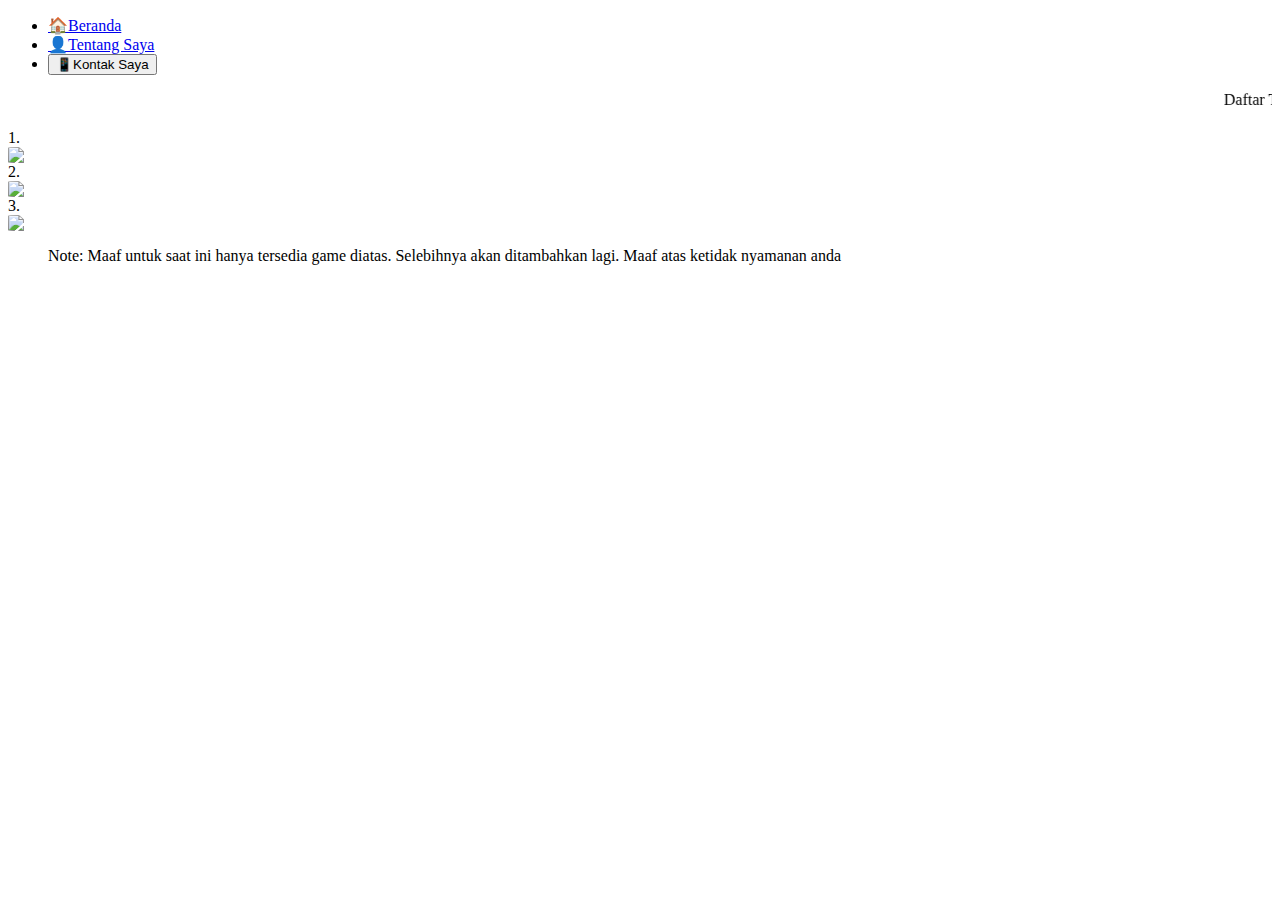
==== index.html @ 8b940a96 "Create index.html" ====
<!DOCTYPE html>
<html lang="en">
<head>
    <meta charset="UTF-8">
    <meta http-equiv="X-UA-Compatible" content="IE=edge">
    <meta name="viewport" content="width=device-width, initial-scale=1.0">
    <title>Document</title>
    <link rel="stylesheet" href="style.css">
</head>
<body>
    <header>
        <nav>
        <ul class="nav_links">
            <li><a href="daftar.html" target="main">🏠Beranda</a></li>
            <li><a href="tentang-saya.html" target="main">👤Tentang Saya</a></li>
            <li><a href="https://api.whatsapp.com/send/?phone=6285156704065&text&app_absent=0"><button>📱Kontak Saya</button></a></li>
        </ul>
    </nav>
    </header>
    <div class="rara">
        <marquee>Daftar Top Up Game Qyuttt Store</marquee>
        <p align="left">
            <p>1.<a href="Mobalog.html" target="main"><img src="https://fixioner.com/wp-content/uploads/2021/09/Mobile-Legends-fixioner-1024x576.jpeg" width="200px" style="display: block; border-radius: 5%;"></a>
            2.<a href="AOV.html" target="main"><img src="https://fixioner.com/wp-content/uploads/2021/09/AOV-fixioner-1024x576.jpg" width="200px" style="display: block; border-radius: 5%;"></a>   
            3.<a href="LOL.html" target="main"><img src="https://fixioner.com/wp-content/uploads/2021/09/League-of-Lagend-fixioner-1024x576.jpg" width="200px" style="display: block; border-radius: 5%;"></a></p>    
        </p>
        <blockquote>Note: Maaf untuk saat ini hanya tersedia game diatas. Selebihnya akan ditambahkan lagi. Maaf atas ketidak nyamanan anda</blockquote>
    </div>
</html>
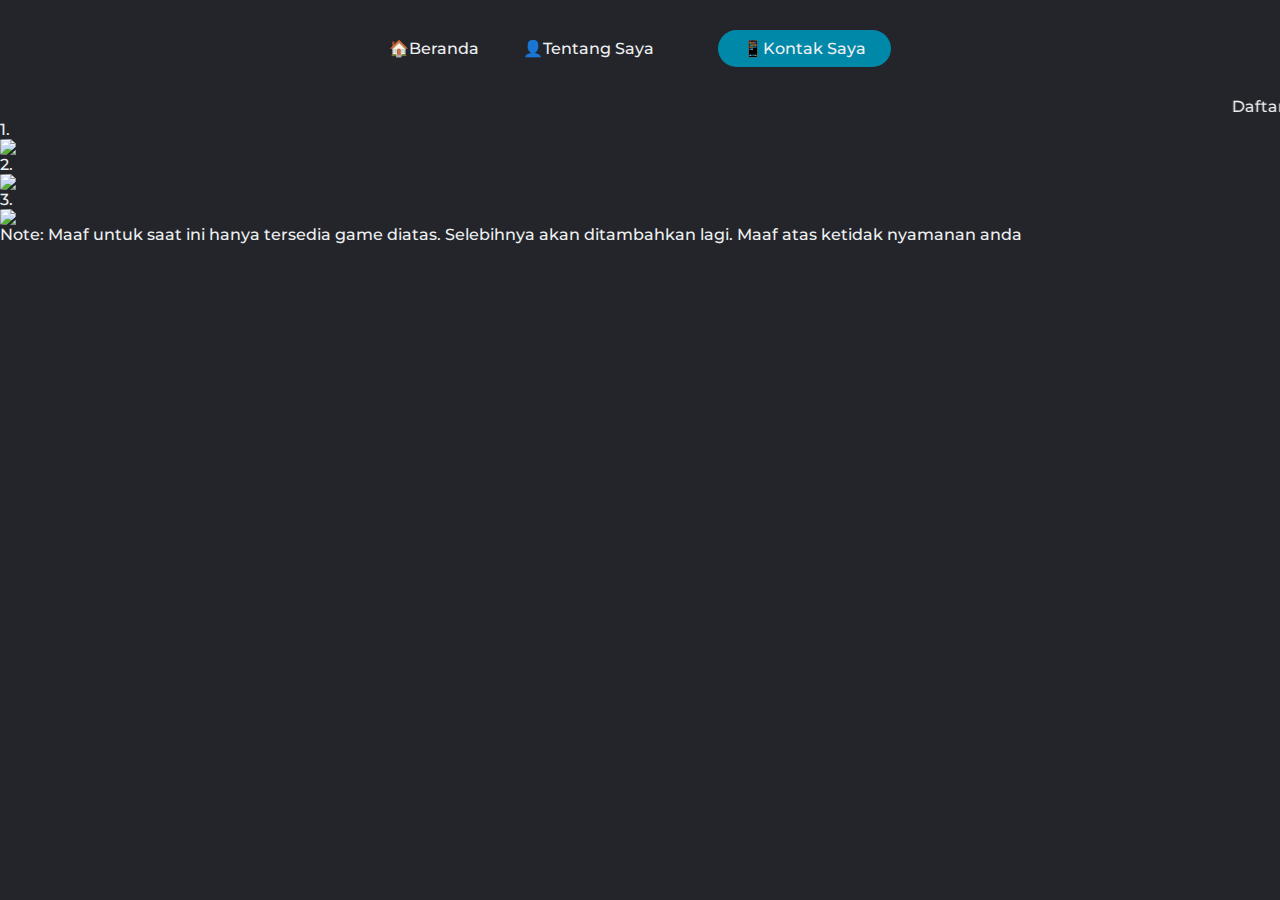
==== commit 81e0b2a4: "Update index.html" ====
--- a/index.html
+++ b/index.html
@@ -4,7 +4,7 @@
     <meta charset="UTF-8">
     <meta http-equiv="X-UA-Compatible" content="IE=edge">
     <meta name="viewport" content="width=device-width, initial-scale=1.0">
-    <title>Document</title>
+    <title>QYUTTT STORE</title>
     <link rel="stylesheet" href="style.css">
 </head>
 <body>
--- a/style.css
+++ b/style.css
@@ -0,0 +1,58 @@
+@import url('https://fonts.googleapis.com/css2?family=Montserrat:wght@500&display=swap');
+
+* {
+    box-sizing: border-box;
+    margin: 0;
+    padding: 0;
+    background-color: #24252a;
+} /*untuk background*/ 
+
+li, a, button{
+    font-family: "Montserrat", sans-serif;
+    font-weight: 500;
+    font-size: 16px;
+    color: #edf0f1;
+    text-decoration: none;
+} /*untuk mengatur tulisan pada navbar*/
+
+header{
+    display: flex;
+    justify-content:center;
+    align-items: center;
+    padding: 30px 10%;
+} /*untuk mengatur posisi teks pada header*/
+
+.nav_links li{
+    display: inline-block;
+    padding: 0px 20px;
+} /*untuk mengatur agar navbar lebih tertata*/
+
+.nav_links li a{
+    transition: all 0.3s ease 0s;
+} /* untuk mengatur pperubahan warna pada saat mau diklik */
+
+.nav_links li a:hover{
+    color:  #0088a9;
+} /* untuk mengatur warna pada saat mau diklik */
+
+button{
+    margin-left: 20px;
+    padding: 9px 25px;
+    background-color: #0088a9;
+    border: none;
+    border-radius: 50px;
+    cursor: pointer;
+    transition: all 0.3s ease 0s;
+} /* untuk mengasih style pada button kontak saya */
+
+button:hover{
+    background-color: rgba(0,136,169,0.8 );
+} /* agar saat contact saya diklik tulisanya berubah*/
+
+.rara{
+    font-family: "Montserrat", sans-serif;
+    font-weight: 500;
+    font-size: 16px;
+    color: #edf0f1;
+    text-decoration: none;
+} /* untuk mengatur font pada isi html nya*/
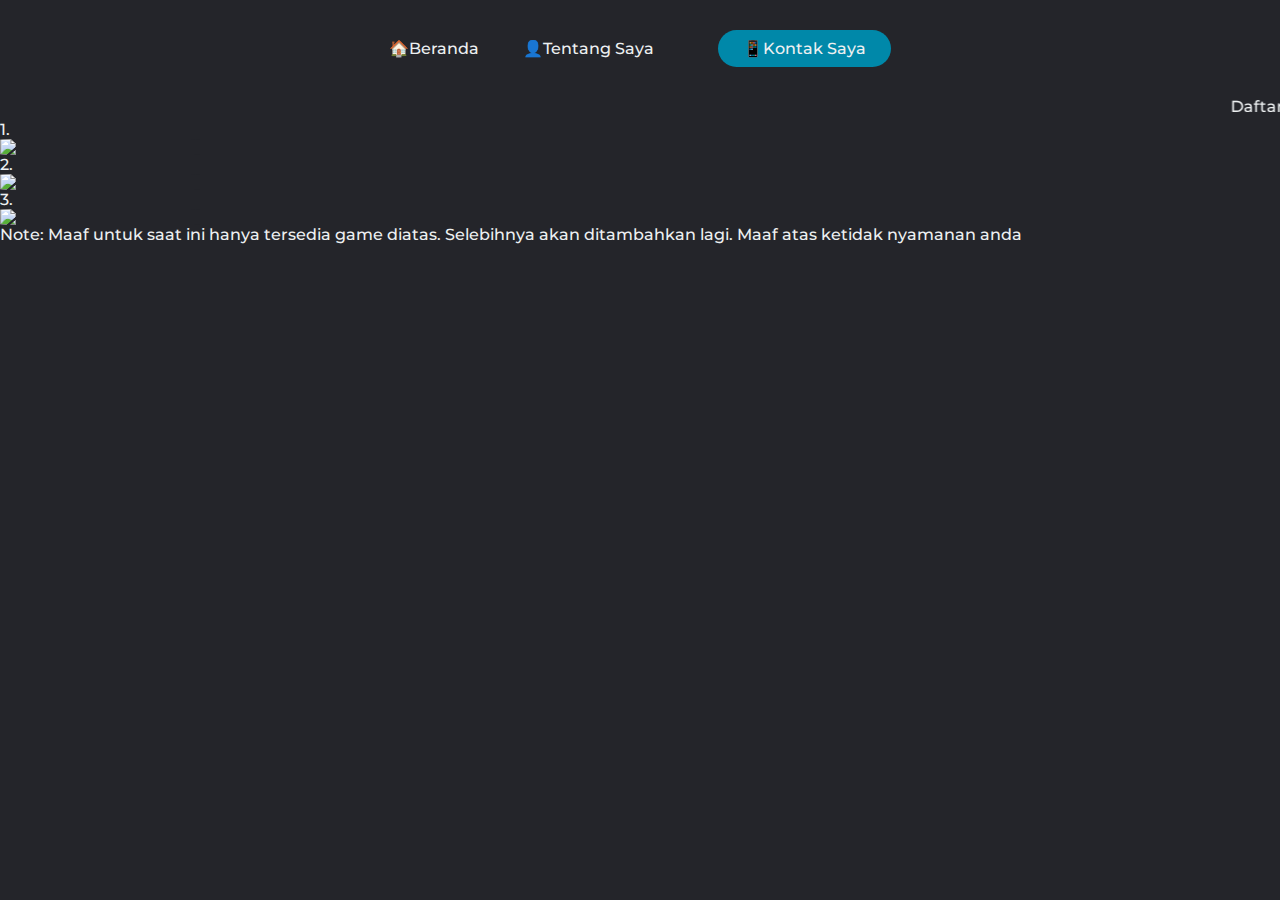
==== commit f3f511f5: "Update index.html" ====
--- a/index.html
+++ b/index.html
@@ -6,6 +6,10 @@
     <meta name="viewport" content="width=device-width, initial-scale=1.0">
     <title>QYUTTT STORE</title>
     <link rel="stylesheet" href="style.css">
+    <script>
+        window.alert("Wait. Belanja disini akan menghabiskan uang anda")
+        window.alert("Tapi kalo anda setuju silahkan lanjutkan")
+    </script>
 </head>
 <body>
     <header>
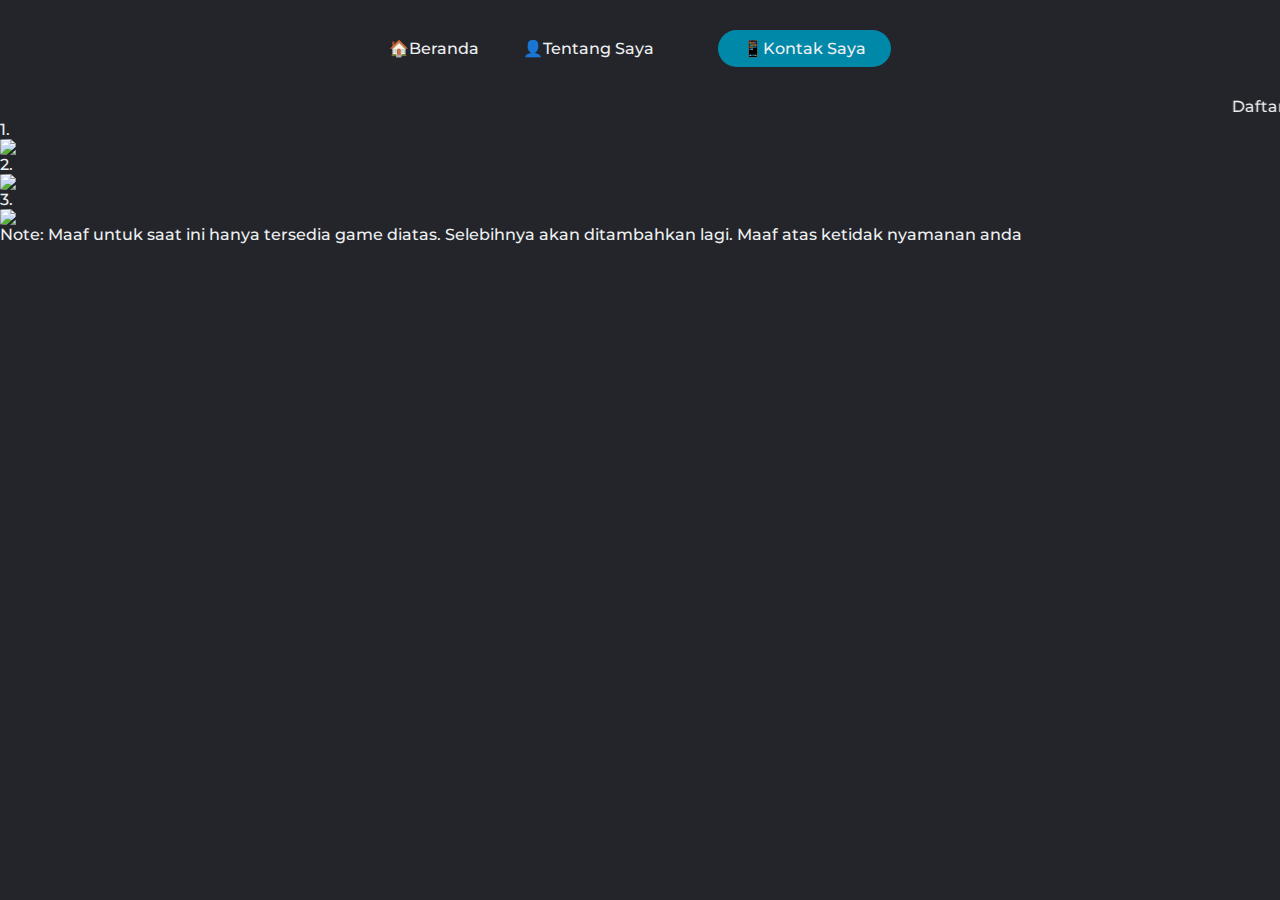
==== commit 0bb13532: "Update index.html" ====
--- a/index.html
+++ b/index.html
@@ -6,10 +6,6 @@
     <meta name="viewport" content="width=device-width, initial-scale=1.0">
     <title>QYUTTT STORE</title>
     <link rel="stylesheet" href="style.css">
-    <script>
-        window.alert("Wait. Belanja disini akan menghabiskan uang anda")
-        window.alert("Tapi kalo anda setuju silahkan lanjutkan")
-    </script>
 </head>
 <body>
     <header>
